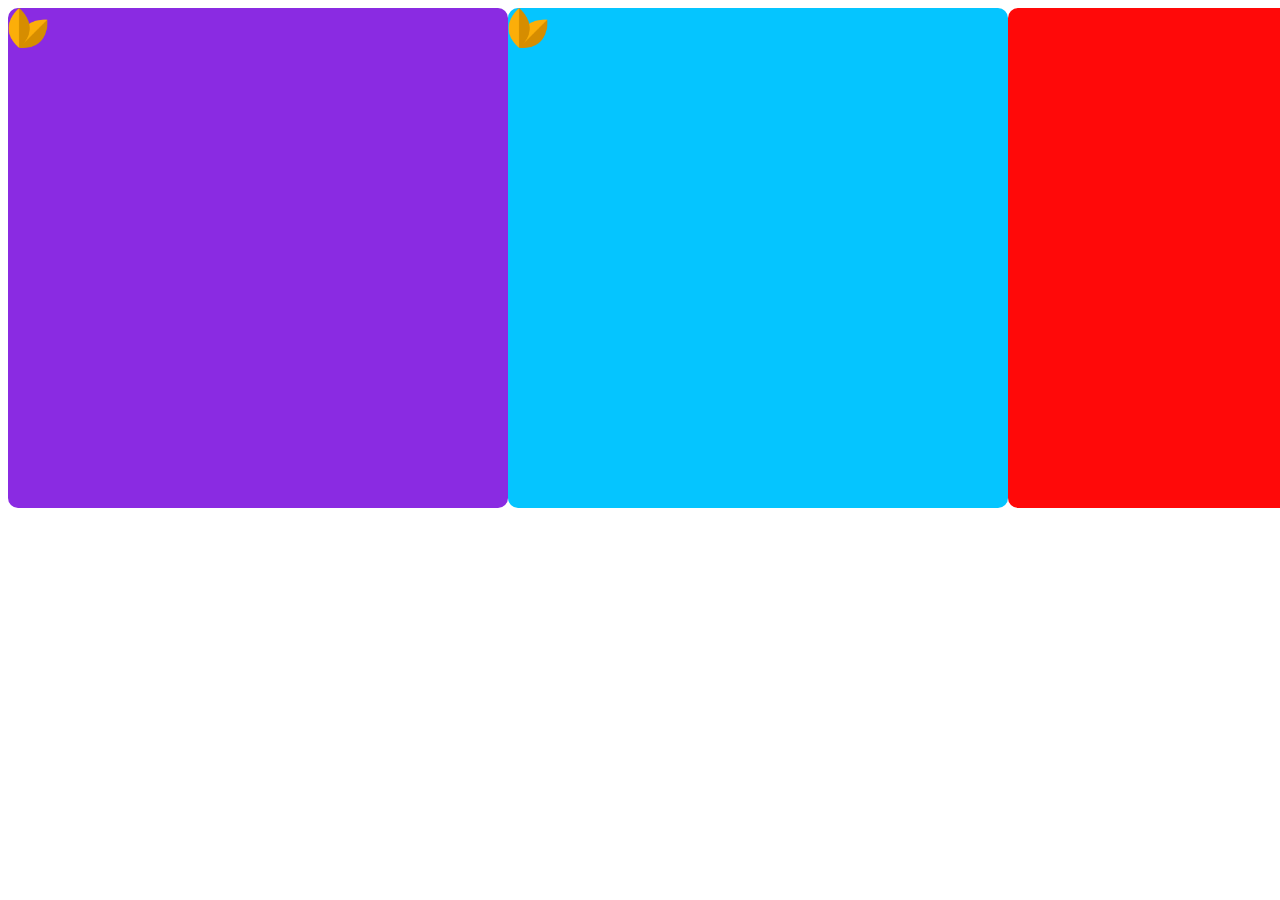
==== CSSanimation/index.html @ 09de0390 "Revising js and css and creating animations" ====
<!DOCTYPE html>
<html lang="en">
<head>
    <meta charset="UTF-8">
    <meta http-equiv="X-UA-Compatible" content="IE=edge">
    <meta name="viewport" content="width=device-width, initial-scale=1.0">
    <link rel="stylesheet" href="./style.css">
    <title>Document</title>
</head>
<body>
    <div class="parent">

        <div class="div1 animate">
            <img src="./coca-leaves (1).png"/>
        </div>
        <div class="div2 animate">
            <img src="./coca-leaves (1).png"/>
        </div>
        <div class="div3 animate"><img src="./coca-leaves (1).png"/></div>
    </div>
</body>
<script src="./app.js"></script>
</html>
---- CSSanimation/style.css ----
.parent{
    display: flex;
    width: 1500px;
}
.div1{
    height: 500px;
    width: 500px;
    background-color: blueviolet;
    border-radius: 10px;
    transition: 1s;
    /* transform: translate(200px,3px);
    transform:rotateZ(90deg); */
}
.div2{
    height: 500px;
    width: 500px;
    background-color: rgb(5, 197, 255);
    border-radius: 10px;
    transition: 1s;
}
.div3{
    display: flex;
    justify-content: end;
    height: 500px;
    width: 500px;
    background-color: rgb(255, 9, 9);
    border-radius: 10px;
    transition: 1s;
}
.animate:hover{
    width:750px;
}
.text{
    font-size: 2rem;
    font-family: sans-serif;
    font-weight: 500;
}
img{
    width: 40px;
    height: 40px;
}
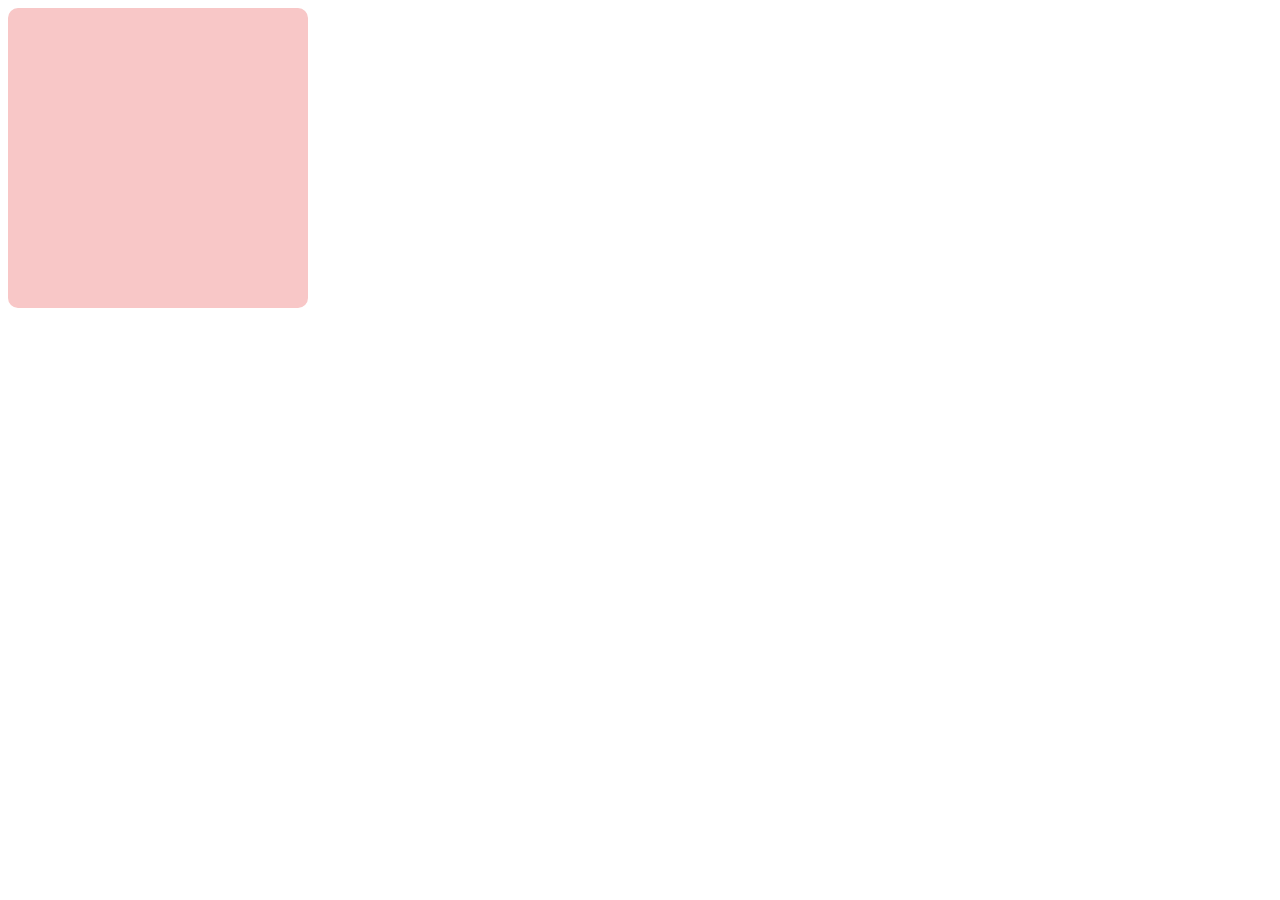
==== commit 0efbf520: "playing with css keyframes" ====
--- a/CSSanimation/index.html
+++ b/CSSanimation/index.html
@@ -9,14 +9,7 @@
 </head>
 <body>
     <div class="parent">
-
-        <div class="div1 animate">
-            <img src="./coca-leaves (1).png"/>
-        </div>
-        <div class="div2 animate">
-            <img src="./coca-leaves (1).png"/>
-        </div>
-        <div class="div3 animate"><img src="./coca-leaves (1).png"/></div>
+        <div class="div3 animate"></div>
     </div>
 </body>
 <script src="./app.js"></script>
--- a/CSSanimation/style.css
+++ b/CSSanimation/style.css
@@ -1,41 +1,28 @@
 .parent{
     display: flex;
-    width: 1500px;
-}
-.div1{
-    height: 500px;
-    width: 500px;
-    background-color: blueviolet;
-    border-radius: 10px;
-    transition: 1s;
-    /* transform: translate(200px,3px);
-    transform:rotateZ(90deg); */
-}
-.div2{
-    height: 500px;
-    width: 500px;
-    background-color: rgb(5, 197, 255);
-    border-radius: 10px;
-    transition: 1s;
+    width: 900px;
 }
 .div3{
     display: flex;
     justify-content: end;
-    height: 500px;
-    width: 500px;
-    background-color: rgb(255, 9, 9);
+    height: 300px;
+    width: 300px;
+    background-color: rgb(248, 199, 199);
     border-radius: 10px;
-    transition: 1s;
+    transition: width 1s ease-in,background-color 2s 1s;
+    animation: move 4s linear 3s forwards;
+    /* first number in transition is transition time and secoond is delay time */
 }
 .animate:hover{
-    width:750px;
+    width:350px;
+    background-color: rgb(121, 192, 254);
 }
-.text{
-    font-size: 2rem;
-    font-family: sans-serif;
-    font-weight: 500;
+
+@keyframes move{
+    from{
+        transform: translate(0);
+    }
+    to{
+        transform: translate(200px, 200px);
+    }
 }
-img{
-    width: 40px;
-    height: 40px;
-}